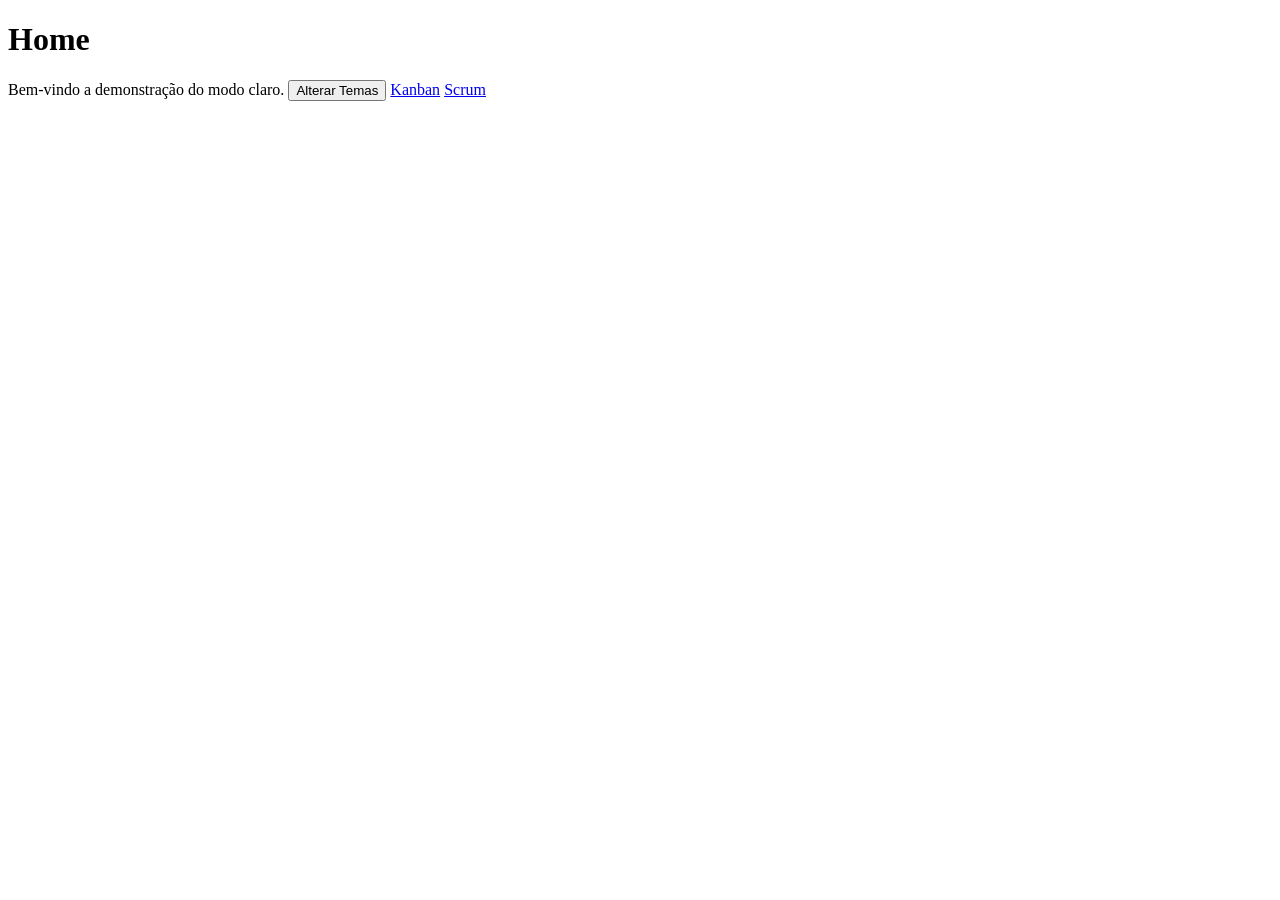
==== dark-light-mode-v01/index.html @ cef45edc "home kanban scrum" ====
<!DOCTYPE html>
<html lang="pt-br">
<head>
    <meta charset="UTF-8">
    <meta name="viewport" content="width=device-width, initial-scale=1.0">
    <title>Menu</title>

    <!--Fonte google-->

    <link rel="preconnect" href="https://fonts.googleapis.com">
    <link rel="preconnect" href="https://fonts.gstatic.com" crossorigin>
    <link href="https://fonts.googleapis.com/css2?family=Montaga&display=swap"
     rel="stylesheet">
</head>

<body>
    <main class="tela_home">
        <header class="home__header">
            <h1 class="home__title">Home</h1>
        </header>
        <section class="home__form-section">
            <form class="home__form">

                <div class="pagina_inicial">
                    <label for="weight" class="home__label"> Bem-vindo a demonstração do modo claro.</label>
                    <button>Alterar Temas</button>
                    <a href="kanban.html">Kanban</a>
                    <a href="scrum.html">Scrum</a>
                
                </div>
            </form>

    
</body>
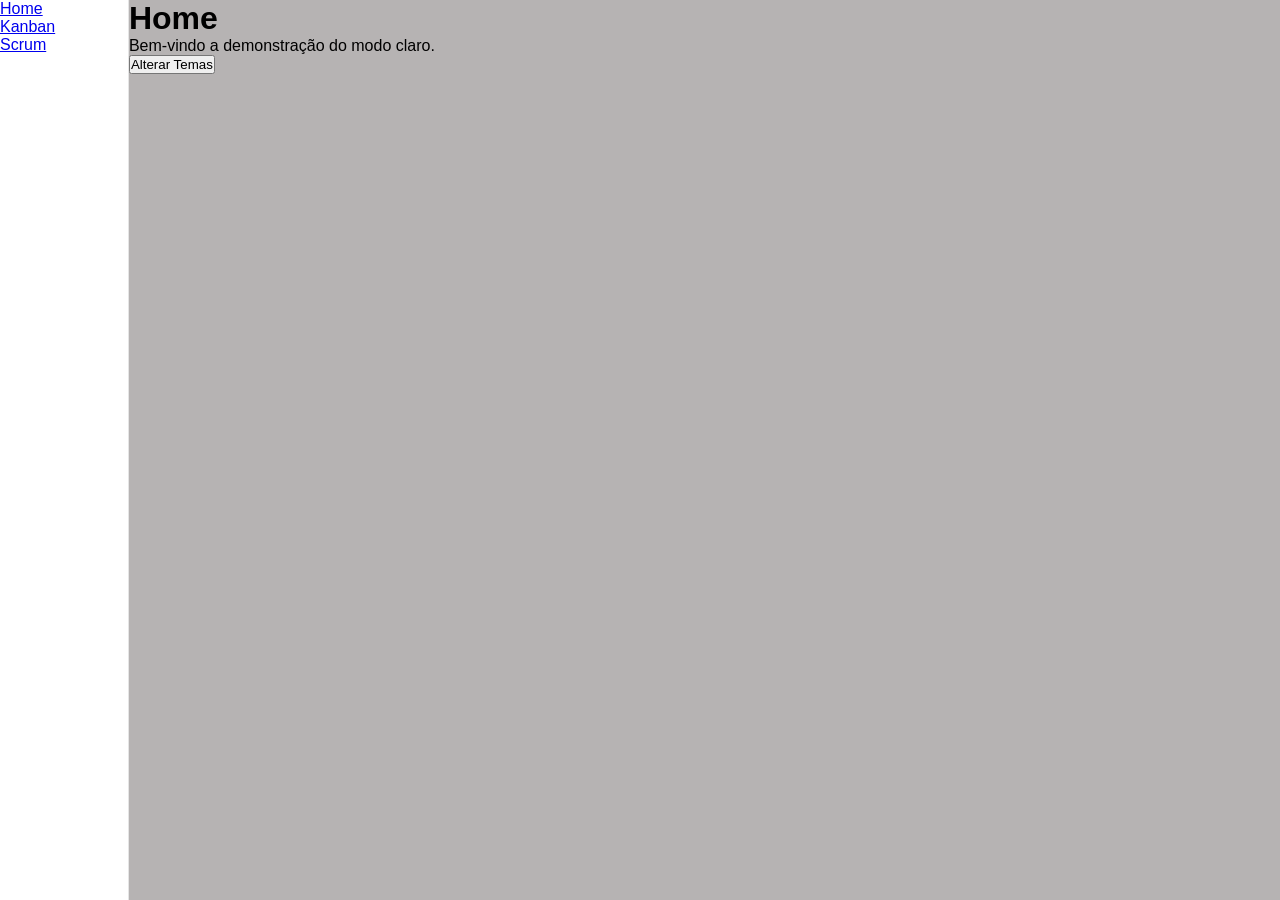
==== commit 1a126a1a: "fazendo o css" ====
--- a/dark-light-mode-v01/index.html
+++ b/dark-light-mode-v01/index.html
@@ -5,30 +5,34 @@
     <meta name="viewport" content="width=device-width, initial-scale=1.0">
     <title>Menu</title>
 
-    <!--Fonte google-->
 
-    <link rel="preconnect" href="https://fonts.googleapis.com">
-    <link rel="preconnect" href="https://fonts.gstatic.com" crossorigin>
-    <link href="https://fonts.googleapis.com/css2?family=Montaga&display=swap"
-     rel="stylesheet">
+    <link rel="stylesheet" href="./style.css">
 </head>
 
 <body>
-    <main class="tela_home">
-        <header class="home__header">
-            <h1 class="home__title">Home</h1>
-        </header>
-        <section class="home__form-section">
-            <form class="home__form">
+   
 
-                <div class="pagina_inicial">
-                    <label for="weight" class="home__label"> Bem-vindo a demonstração do modo claro.</label>
-                    <button>Alterar Temas</button>
-                    <a href="kanban.html">Kanban</a>
-                    <a href="scrum.html">Scrum</a>
-                
-                </div>
-            </form>
+        <nav class="container_lista">
+            
+            <ul>
+                <li><a href="index.html">Home</a></li>
+                <li><a href="kanban.html">Kanban</a></li>
+                <li><a href="scrum.html">Scrum</a></li>
+            </ul>
+         
+        </nav>
+        
+       
+
+        <main class="conteudo">
+        <h1 >Home</h1>
+        <p>Bem-vindo a demonstração do modo claro.</p>
+
+        <div class="botao_alterar">
+        <button>Alterar Temas</button>
+        </div>
+        </main>
+        
 
     
 </body>
--- a/dark-light-mode-v01/style.css
+++ b/dark-light-mode-v01/style.css
@@ -0,0 +1,52 @@
+:root {
+  --primary-color-light: #f0f0f0;
+  --secondary-color-light: #ffffff;
+  --text-color-light: #333;
+  --hover-color-light: #ddd;
+  --button-bg-light: #e0e0e0;
+  --button-hover-light: #ccc;
+  --sidebar-bg-light: var(--sidebar-bg) #ffffff;
+
+  --primary-color-dark: #1e1e1e;
+  --secondary-color-dark: #2e2e2e;
+  --text-color-dark: #f0f0f0;
+  --hover-color-dark: #555;
+  --button-bg-dark: #333;
+  --button-hover-dark: #444;
+  --sidebar-bg-dark: #2e2e2e;
+}
+
+*{
+    margin: 0;
+    padding: 0;
+}
+
+
+body { 
+display: flex;
+  font-family: Arial, sans-serif;
+  background-color: var(--bg-atual); /* Usa a cor ativa */
+  color: var(--text-atual);          /* Usa o texto ativo */
+  transition: background-color 0.3s, color 0.3s;
+  height: 100vh;
+  width: 100vw;
+}
+
+.container_lista {
+  width: 10%;
+  height: 100%;
+  /* position: fixed; */
+  background-color: var(--sidebar-atual); /* Usa a cor de sidebar ativa */
+  color: var(--text-atual);
+  transition: background-color 0.3s, color 0.3s;
+  border-right: 1px solid rgba(0,0,0,0.1); /* Uma bordinha sutil */
+}
+
+.conteudo{
+    height: 100%;
+    width: 90%;
+    display: flex;
+    flex-direction: column;
+    background-color: #b6b3b3;
+    
+}
